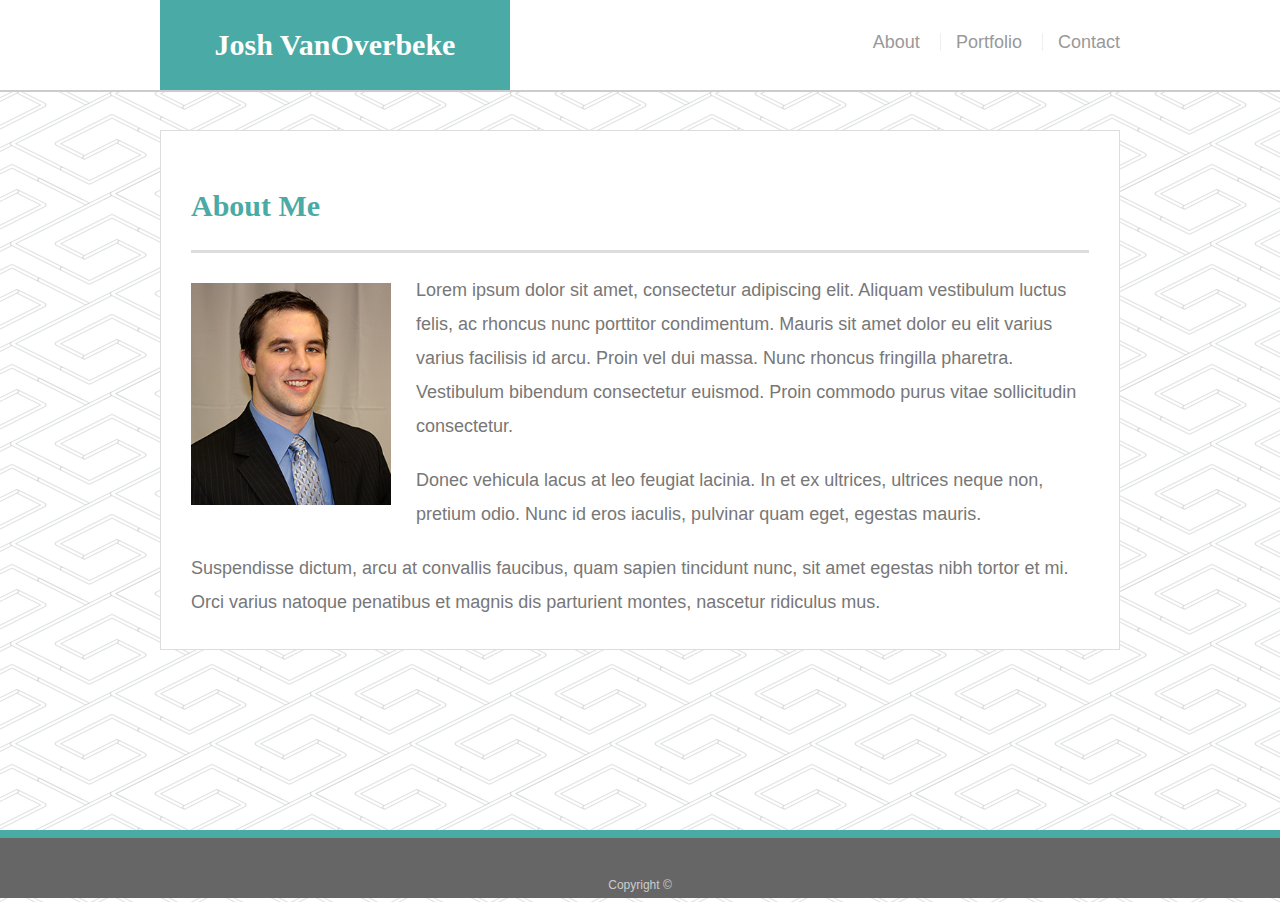
==== index.html @ dc85b9e5 "Added 980px responsive media query" ====
<!doctype html>
<html lang="en-us">

<head>
  <meta charset="UTF-8">
  <meta name="viewport" content="width=device-width, initial-scale=1.0">
  <title>About | Josh VanOverbeke</title>
  <link rel="stylesheet" type="text/css" href="assets/css/style.css">
</head>

<body>

  <header id="masthead">
    <div class="container">
      <a href="index.html" id="logo">Josh VanOverbeke</a>
      <nav>
        <a href="index.html">About</a>
        <a href="portfolio.html">Portfolio</a>
        <a href="contact.html">Contact</a>
      </nav>
    </div>
  </header>

  <div id="main-container" class="container">
    <section class="main-section">
      <h1>About Me</h1>

      <img src="assets/images/joshvanoverbeke.jpg" class="auth-image" alt="Josh VanOverbeke">

      <p>Lorem ipsum dolor sit amet, consectetur adipiscing elit. Aliquam vestibulum luctus felis, ac rhoncus nunc porttitor condimentum. Mauris sit amet dolor eu elit varius varius facilisis id arcu. Proin vel dui massa. Nunc rhoncus fringilla pharetra. Vestibulum bibendum consectetur euismod. Proin commodo purus vitae sollicitudin consectetur.</p>

      <p>Donec vehicula lacus at leo feugiat lacinia. In et ex ultrices, ultrices neque non, pretium odio. Nunc id eros iaculis, pulvinar quam eget, egestas mauris.</p>

      <p>Suspendisse dictum, arcu at convallis faucibus, quam sapien tincidunt nunc, sit amet egestas nibh tortor et mi. Orci varius natoque penatibus et magnis dis parturient montes, nascetur ridiculus mus.</p>

    </section>

  </div>

  <footer>
    <div class="container">
      Copyright &copy; 
    </div>
  </footer>
</body>

</html>
---- assets/css/style.css ----
body {
    font-family: Arial, "Helvetica Neue", Helvetica, sans-serif;
    font-size: 18px;
    line-height: 34px;
    color: #777;
    background-image: url("../images/pipes.png");
    margin:0;
  }
  
  * {
    box-sizing: border-box;
  }
  
  /* general */
  
  .container {
    width: 100%;
    max-width: 960px;
    margin: 0 auto;
    clear: both;
  }
  
  h1,
  h2,
  h3,
  p {
    margin-bottom: 20px;
  }
  
  p:last-child {
    margin-bottom: 0;
  }
  
  h1,
  h2,
  h3 {
    font-family: Georgia, Times, "Times New Roman", serif;
    font-weight: 700;
    color: #4aaaa5;
  }
  
  h1 {
    padding-bottom: 20px;
    font-size: 30px;
    line-height: 49px;
    border-bottom: 3px solid #ddd;
  }
  
  h2,
  h3 {
    font-size: 22px;
  }
  
  /* header */
  
  #masthead {
    position: fixed;
    z-index: 99;
    width: 100%;
    margin: 0 0 30px;
    overflow: auto;
    color: #fff;
    background: #fff;
    border-bottom: 2px solid #ccc;
  }
  
  #logo {
    float: left;
    width: 350px;
    height: 90px;
    font-family: Georgia, Times, "Times New Roman", serif;
    font-size: 30px;
    font-weight: 700;
    line-height: 90px;
    color: #fff;
    text-align: center;
    text-decoration: none;
    background: #4aaaa5;
  }
  
  nav {
    float: right;
    margin-top: 25px;
  }
  
  nav a {
    display: inline-block;
    padding-left: 15px;
    margin-left: 15px;
    line-height: 18px;
    color: #999;
    text-decoration: none;
    border-left: 1px solid #efefef;
  }
  
  nav a:first-child {
    border-left: 0 none;
  }
  
  /* footer */
  
  footer {
    padding: 30px 0;
    clear: both;
    font-size: 12px;
    color: #fff;
    color: #ccc;
    text-align: center;
    background: #666;
    border-top: 8px solid #4aaaa5;
    height: 50px;
  }
  
  h3, h2 {
    padding-bottom: 20px;
    margin-bottom: 15px;
    line-height: 22px;
    border-bottom: 2px solid #eee;
  }
  
  /* main */
  
  #main-container {
    padding-top: 130px;
    min-height: calc(100vh - 70px);
  }
  
  .main-section {
    float: left;
    width: 100%;
    max-width: 960px;
    padding: 30px;
    margin: 0 0 40px;
    background: #fff;
    border: 1px solid #ddd;
  }
  
  /* portfolio page */
  
  .work {
    position: relative;
    float: left;
    width: 274px;
    margin: 20px 0 25px;
    overflow: auto;
  }
  
  .work:nth-child(even) {
    margin-right: 40px;
  }
  
  .work img {
    width: 100%;
    border: 0 none;
    opacity: 0.8;
  }
  
  .work h3 {
    position: absolute;
    bottom: 20px;
    width: 100%;
    padding: 15px;
    margin-bottom: 0;
    font-weight: 300;
    line-height: 30px;
    color: #fff;
    text-align: center;
    background: #4aaaa5;
    border-bottom: 0;
  }
  
  .auth-image {
    float: left;
    width: 200px;
    height: auto;
    margin-top: 10px;
    margin-right: 25px;
  }
  
  /* contact page */
  
  #contact-form ul {
    margin-bottom: 20px;
  }
  
  #contact-form li {
    margin-bottom: 10px;
  }
  
  label,
  input[type=text],
  input[type=email],
  textarea {
    display: block;
    width: 100%;
  }
  
  input[type=text],
  input[type=email],
  textarea {
    height: 35px;
    padding: 0 10px;
    font-size: 14px;
    border: 1px solid #ddd;
  }
  
  textarea {
    height: 200px;
  }
  
  input[type=submit] {
    padding: 10px 30px;
    font-size: 18px;
    color: #fff;
    cursor: pointer;
    background: #4aaaa5;
    border: 0 none;
  }

  @media (max-width: 980px) {
    .main-section{
      width:75%;
      margin-left:2em;
    }
    #logo{
     margin-left: 1em;
    }
    nav{
      padding-right:3em;
    
    }

  };

  @media (max-width: 768px) {
  };

  @media (max-width: 640px) {
  };
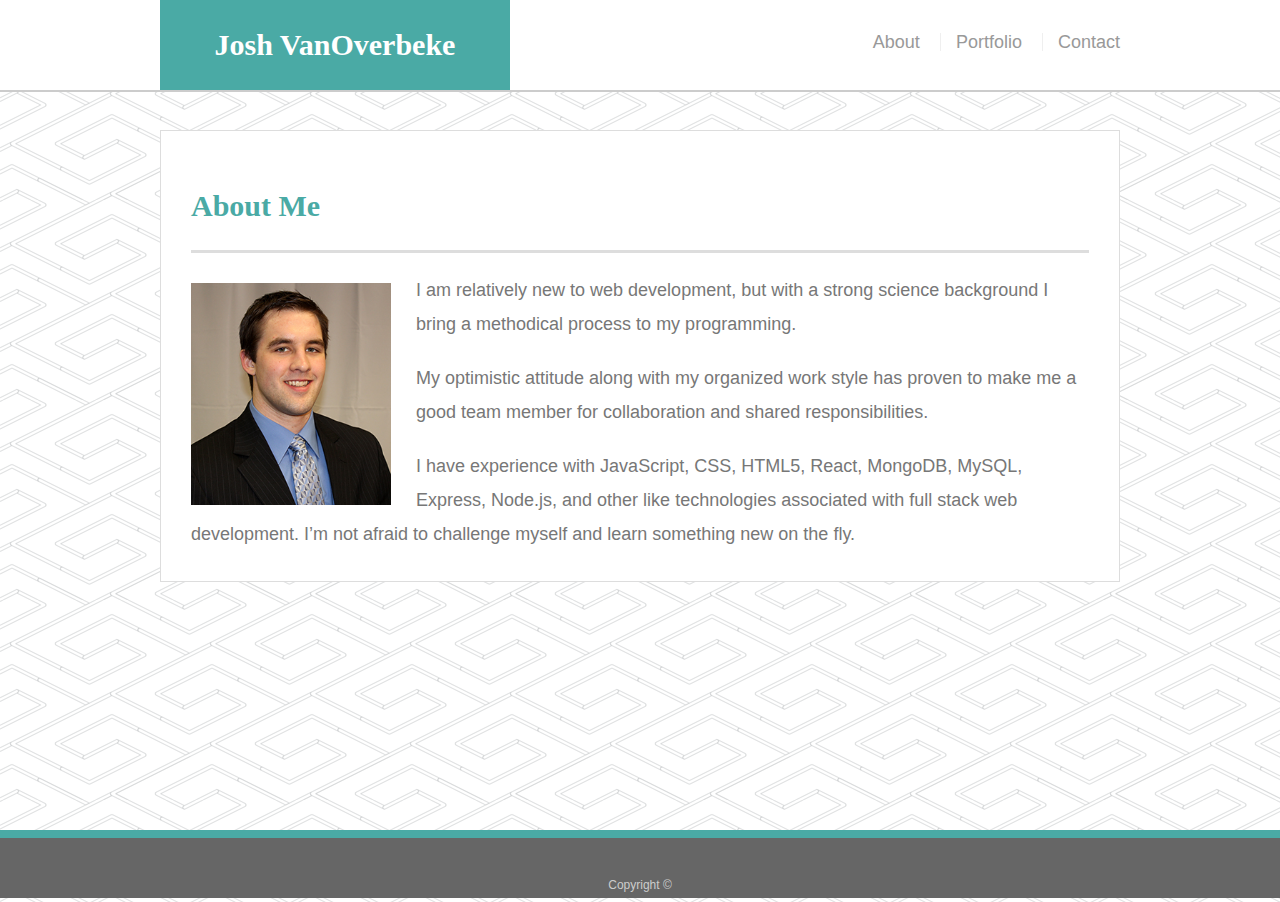
==== commit 911a4509: "Update index.html" ====
--- a/index.html
+++ b/index.html
@@ -3,9 +3,12 @@
 
 <head>
   <meta charset="UTF-8">
-  <meta name="viewport" content="width=device-width, initial-scale=1.0">
+  <meta name="viewport" content="width=device-width,initial-scale=1.0">
   <title>About | Josh VanOverbeke</title>
   <link rel="stylesheet" type="text/css" href="assets/css/style.css">
+  <style>
+
+  </style>
 </head>
 
 <body>
@@ -27,11 +30,11 @@
 
       <img src="assets/images/joshvanoverbeke.jpg" class="auth-image" alt="Josh VanOverbeke">
 
-      <p>Lorem ipsum dolor sit amet, consectetur adipiscing elit. Aliquam vestibulum luctus felis, ac rhoncus nunc porttitor condimentum. Mauris sit amet dolor eu elit varius varius facilisis id arcu. Proin vel dui massa. Nunc rhoncus fringilla pharetra. Vestibulum bibendum consectetur euismod. Proin commodo purus vitae sollicitudin consectetur.</p>
+      <p>I am relatively new to web development, but with a strong science background I bring a methodical process to my programming.</p>
 
-      <p>Donec vehicula lacus at leo feugiat lacinia. In et ex ultrices, ultrices neque non, pretium odio. Nunc id eros iaculis, pulvinar quam eget, egestas mauris.</p>
+      <p>My optimistic attitude along with my organized work style has proven to make me a good team member for collaboration and shared responsibilities.</p>
 
-      <p>Suspendisse dictum, arcu at convallis faucibus, quam sapien tincidunt nunc, sit amet egestas nibh tortor et mi. Orci varius natoque penatibus et magnis dis parturient montes, nascetur ridiculus mus.</p>
+      <p>I have experience with JavaScript, CSS, HTML5, React, MongoDB, MySQL, Express, Node.js, and other like technologies associated with full stack web development. I’m not afraid to challenge myself and learn something new on the fly.</p>
 
     </section>
 
--- a/assets/css/style.css
+++ b/assets/css/style.css
@@ -217,23 +217,67 @@
     border: 0 none;
   }
 
-  @media (max-width: 980px) {
+  /* Width of screen < 640px */
+  @media screen and (max-width: 640px) and (min-width: 0px) {
+    .main-section{
+      width:95%;
+      margin-left: 1em;
+      margin-top:0;
+    }
+    .work{
+      width:100%;
+      margin:0;
+      padding-top:1em;
+      padding-bottom:1em;
+    }
+    .auth-image{
+      float:none;
+      width:100%;
+    }
+    #logo{
+      width:100%;
+      margin-left:auto;
+      margin-right:auto;
+      margin-top:0;
+    }
+    nav{
+      width: 100%;
+      text-align:center;
+      padding-right:2em;
+      padding-bottom: 1em;
+    }
+    #masthead {
+      position:static;
+      margin-bottom:0;
+    }
+    #main-container{
+      padding-top:1.5em;
+    }
+  }
+  /* Width of screen 641-768px */
+  @media screen and (max-width: 768px) and (min-width: 641px) {
+    .main-section{
+      width:95%;
+      margin-left: 1em;
+    }
+    #logo{
+      margin-left:0.5em;
+    }
+    nav{
+      padding-right:1em;
+    }
+  }
+
+  /* Width of screen 769-980px */
+  @media screen and (max-width: 980px) and (min-width: 769px) {
     .main-section{
       width:75%;
       margin-left:2em;
     }
     #logo{
-     margin-left: 1em;
+      margin-left:1em;
     }
     nav{
       padding-right:3em;
-    
-    }
-
-  };
-
-  @media (max-width: 768px) {
-  };
-
-  @media (max-width: 640px) {
-  };+    }
+  }